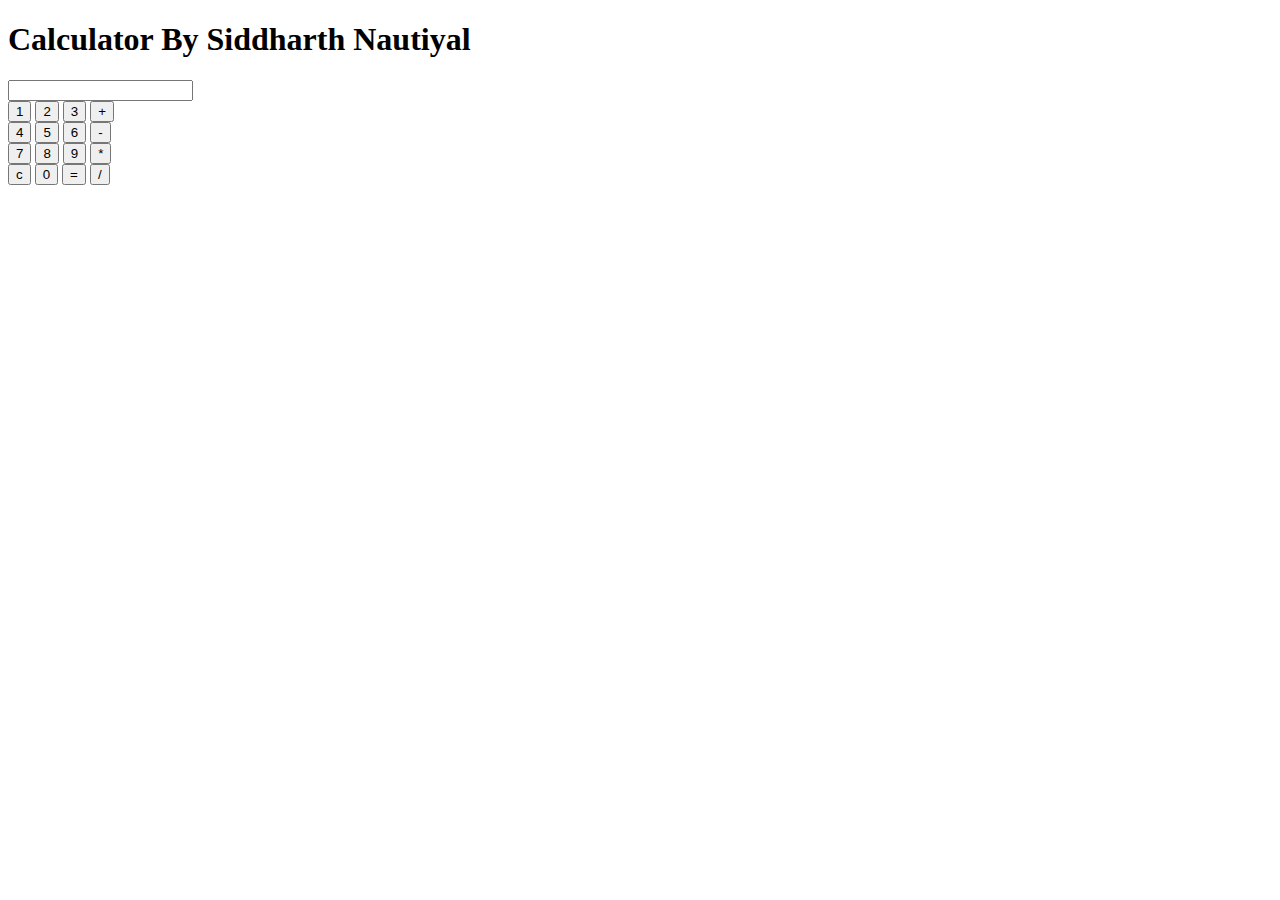
==== index.html @ 859a0919 "upload html" ====
<!DOCTYPE html>
<html lang="en">
<head>
    <title>Calculator</title>
    <link rel="stylesheet" href="cal.css">
</head>
<body>
    <h1 class="h1">Calculator By Siddharth Nautiyal</h1>
    <div class="container">
        <div class="calculator">
            <form action="">
                <div class="display">
                    <input type="text" name="display">   
                </div>
                <div>
                    <input type="button" value ="1"onclick="display.value+='1'">
                    <input type="button" value ='2'onclick="display.value+='2'">
                    <input type="button" value ='3'onclick="display.value+='3'">
                    <input type="button" value ='+'onclick="display.value+='+'">
                </div>
                <div>
                    <input type="button" value="4" onclick="display.value+='4'">
                    <input type="button" value="5" onclick="display.value+='5'">
                    <input type="button" value="6" onclick="display.value+='6'">
                    <input type="button" value="-" onclick="display.value+='-'">
                </div>
                <div>
                    <input type="button" value="7" onclick="display.value+='7'">
                    <input type="button" value="8" onclick="display.value+='8'">
                    <input type="button" value="9" onclick="display.value+='9'">
                    <input type="button" value="*" onclick="display.value+='*'">
                </div>
                <div>
                    <input type="button" value="c" onclick="display.value=''">
                    <input type="button" value="0" onclick="display.value+='0'">
                    <input type="button" value="=" onclick="display.value = eval(display.value)">
                    <input type="button" value="/" onclick="display.value+='/'">
                </div>
            </form>
        </div>
    </div>
</body>
</html>
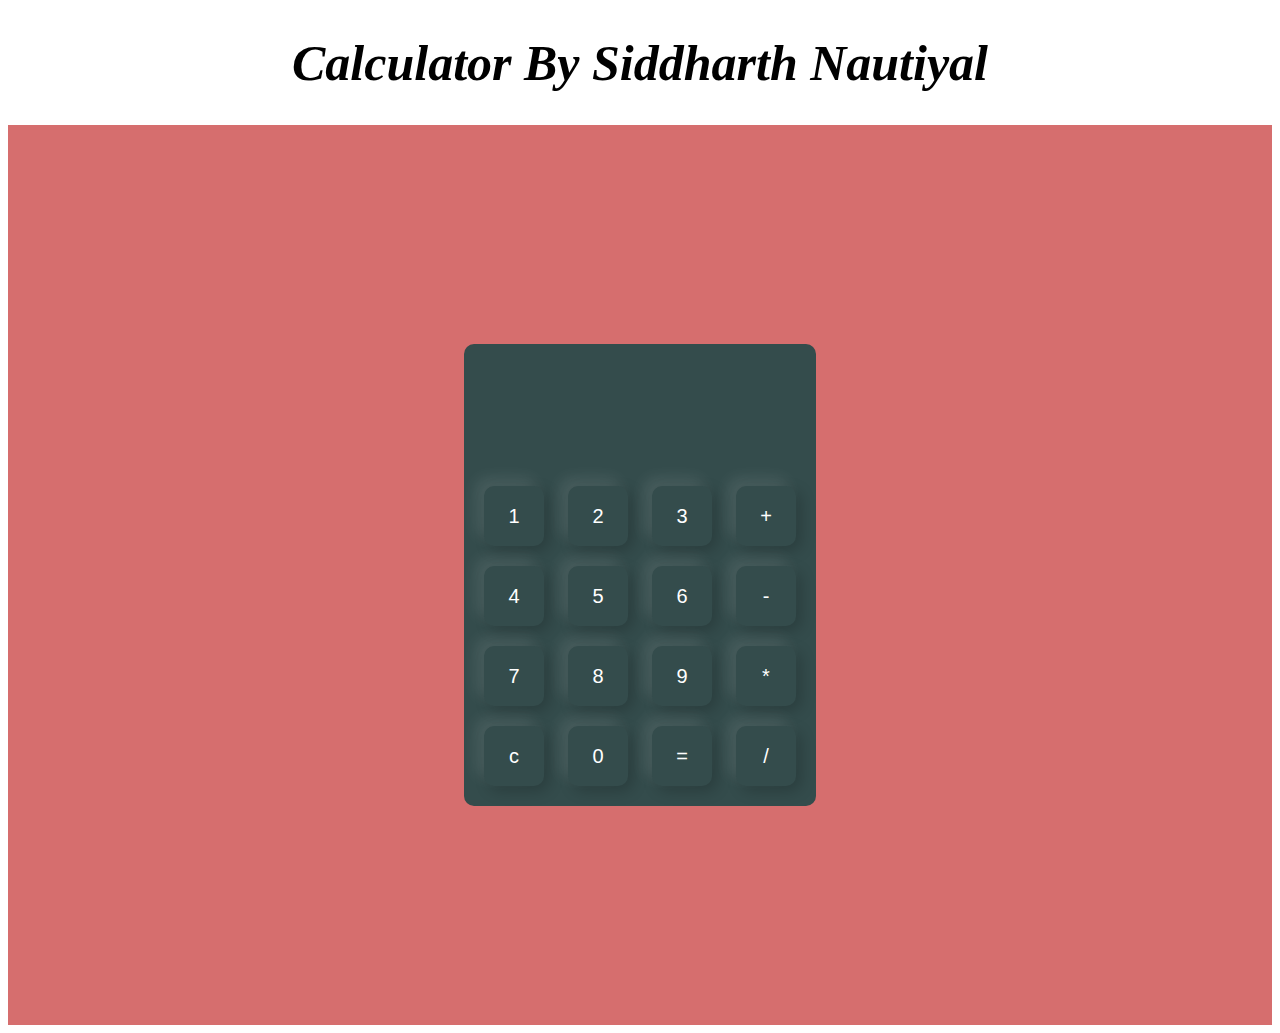
==== commit b2b52da3: "edit html file" ====
--- a/index.html
+++ b/index.html
@@ -2,7 +2,7 @@
 <html lang="en">
 <head>
     <title>Calculator</title>
-    <link rel="stylesheet" href="cal.css">
+    <link rel="stylesheet" href="style.css">
 </head>
 <body>
     <h1 class="h1">Calculator By Siddharth Nautiyal</h1>
--- a/style.css
+++ b/style.css
@@ -0,0 +1,43 @@
+.calculator{
+    background-color: rgb(52, 76, 76);
+    padding: 10px;
+    border-radius: 10px;
+    display: flex;
+}
+.h1
+{
+ font-style: oblique;
+ text-align: center;
+ font-size: 50px;
+}
+.container{
+    width: 100%;
+    height: 100vh;
+    background: rgb(214, 110, 110);
+    display:flex;
+    align-items: center;
+    justify-content: center;
+} 
+.calculator form input{
+    border: 0;
+    outline: 0;
+    width: 60px;
+    height: 60px;
+    border-radius: 10px;
+    box-shadow: -8px -8px 15px rgba(255,255,255,0.1),5px 5px 15px rgba(0,0,0,0.2);
+    background: transparent;
+    font-size: 20px;
+    color: #fff;
+    cursor: pointer;
+    margin: 10px;
+}
+form .display{
+    display: flex;
+    margin: 20px 0;
+}
+form .display input{
+    text-align: right;
+    flex: 1;
+    font-size: 45px;
+    box-shadow: none;
+}